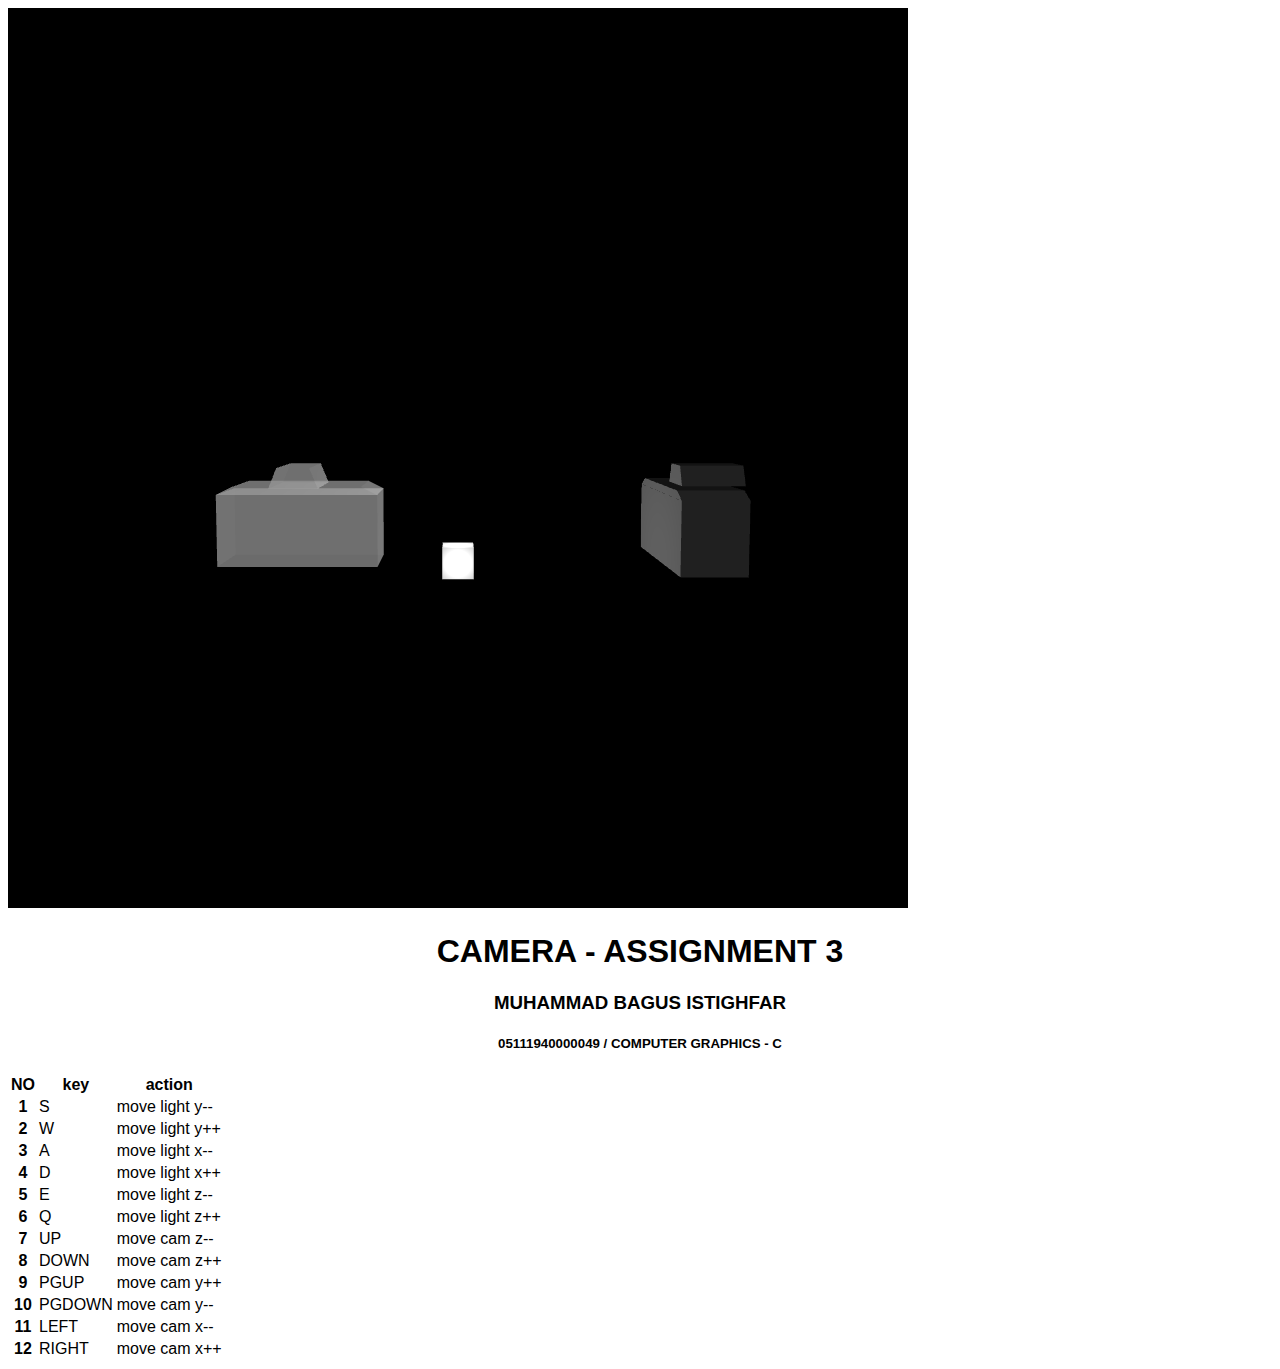
==== index-assignment-3.html @ c1cb3f48 "80% commit" ====
<!DOCTYPE html>
<html lang="en">

<head>
    <meta charset="UTF-8">
    <meta http-equiv="X-UA-Compatible" content="IE=edge">
    <meta name="viewport" content="width=device-width, initial-scale=1.0">
    
    <link href="https://cdn.jsdelivr.net/npm/bootstrap@5.1.1/dist/css/bootstrap.min.css" rel="stylesheet" integrity="sha384-F3w7mX95PdgyTmZZMECAngseQB83DfGTowi0iMjiWaeVhAn4FJkqJByhZMI3AhiU" crossorigin="anonymous">
    <script src="https://cdn.jsdelivr.net/npm/bootstrap@5.1.1/dist/js/bootstrap.bundle.min.js" integrity="sha384-/bQdsTh/da6pkI1MST/rWKFNjaCP5gBSY4sEBT38Q/9RBh9AH40zEOg7Hlq2THRZ" crossorigin="anonymous"></script>
    
    <script src="gl-matrix-min.js"></script>
    <script src="data-assignment-3.js"></script>
    <script src="main-assignment-3.js"></script>

	<link rel="stylesheet" href="style-assignment-3.css">

    <title>ASSIGNMENT 3</title>
</head>

<body onload="main();">
    <div class="container-fluid">
        <div class="row">
            <div class="col-6">
                <canvas id="myCanvas" width="900" height="900">
                    Your browser does not support WebGL application.
                </canvas>
            </div>
            <div class="col-6">
                <h1>CAMERA - ASSIGNMENT 3</h1>
                <h3>MUHAMMAD BAGUS ISTIGHFAR</h3>
                <h5>05111940000049 / COMPUTER GRAPHICS - C</h5>
                <table class="table">
					<thead class="bg-primary">
						<tr>
							<th scope="col">NO</th>
							<th scope="col">key</th>
							<th scope="col">action</th>
						</tr>
					</thead>
					<tbody class="bg-dark text-white">
						<tr>
							<th scope="row">1</th>
							<td>S</td>
							<td>move light y--</td>
						</tr>
						<tr>
							<th scope="row">2</th>
							<td>W</td>
							<td>move light y++</td>
						</tr>
						<tr>
							<th scope="row">3</th>
							<td>A</td>
							<td>move light x--</td>
						</tr>
							<tr>
							<th scope="row">4</th>
							<td>D</td>
							<td>move light x++</td>
						</tr>
						<tr>
							<th scope="row">5</th>
							<td>E</td>
							<td>move light z--</td>
						</tr>
						<tr>
							<th scope="row">6</th>
							<td>Q</td>
							<td>move light z++</td>
						</tr>
						
						<tr>
							<th scope="row">7</th>
							<td>UP</td>
							<td>move cam z--</td>
						</tr>
						<tr>
							<th scope="row">8</th>
							<td>DOWN</td>
							<td>move cam z++</td>
						</tr>
						<tr>
							<th scope="row">9</th>
							<td>PGUP</td>
							<td>move cam y++</td>
						</tr>
						<tr>
							<th scope="row">10</th>
							<td>PGDOWN</td>
							<td>move cam y--</td>
						</tr>
						<tr>
							<th scope="row">11</th>
							<td>LEFT</td>
							<td>move cam x--</td>
						</tr>
						<tr>
							<th scope="row">12</th>
							<td>RIGHT</td>
							<td>move cam x++</td>
						</tr>
					</tbody>
				</table>
            </div>
        </div>

    </div>
</body>

</html>
---- style-assignment-3.css ----
*{
    font-family: Arial, Helvetica, sans-serif;
}

h1,h3,h5{
    text-align: center;
}
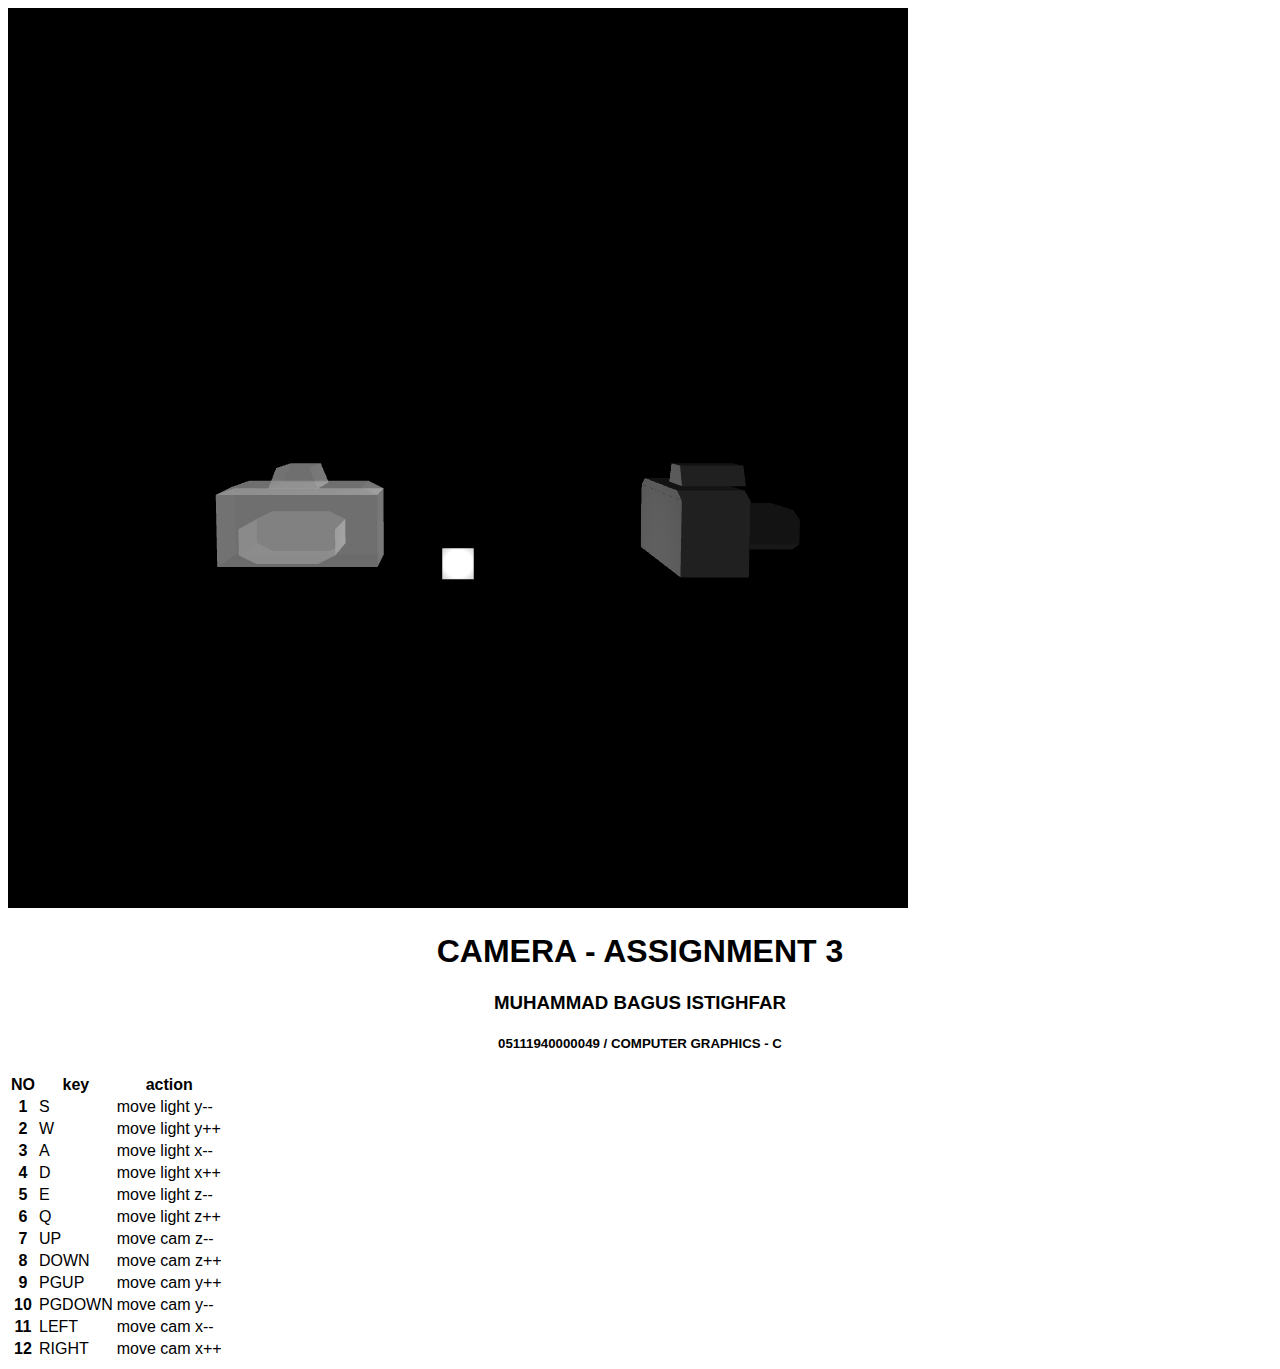
==== commit 4735dd6c: "Challenge #1" ====
--- a/index-assignment-3.html
+++ b/index-assignment-3.html
@@ -15,7 +15,7 @@
 
 	<link rel="stylesheet" href="style-assignment-3.css">
 
-    <title>ASSIGNMENT 3</title>
+    <title>My Lovely WebGL - 05111940000049</title>
 </head>
 
 <body onload="main();">
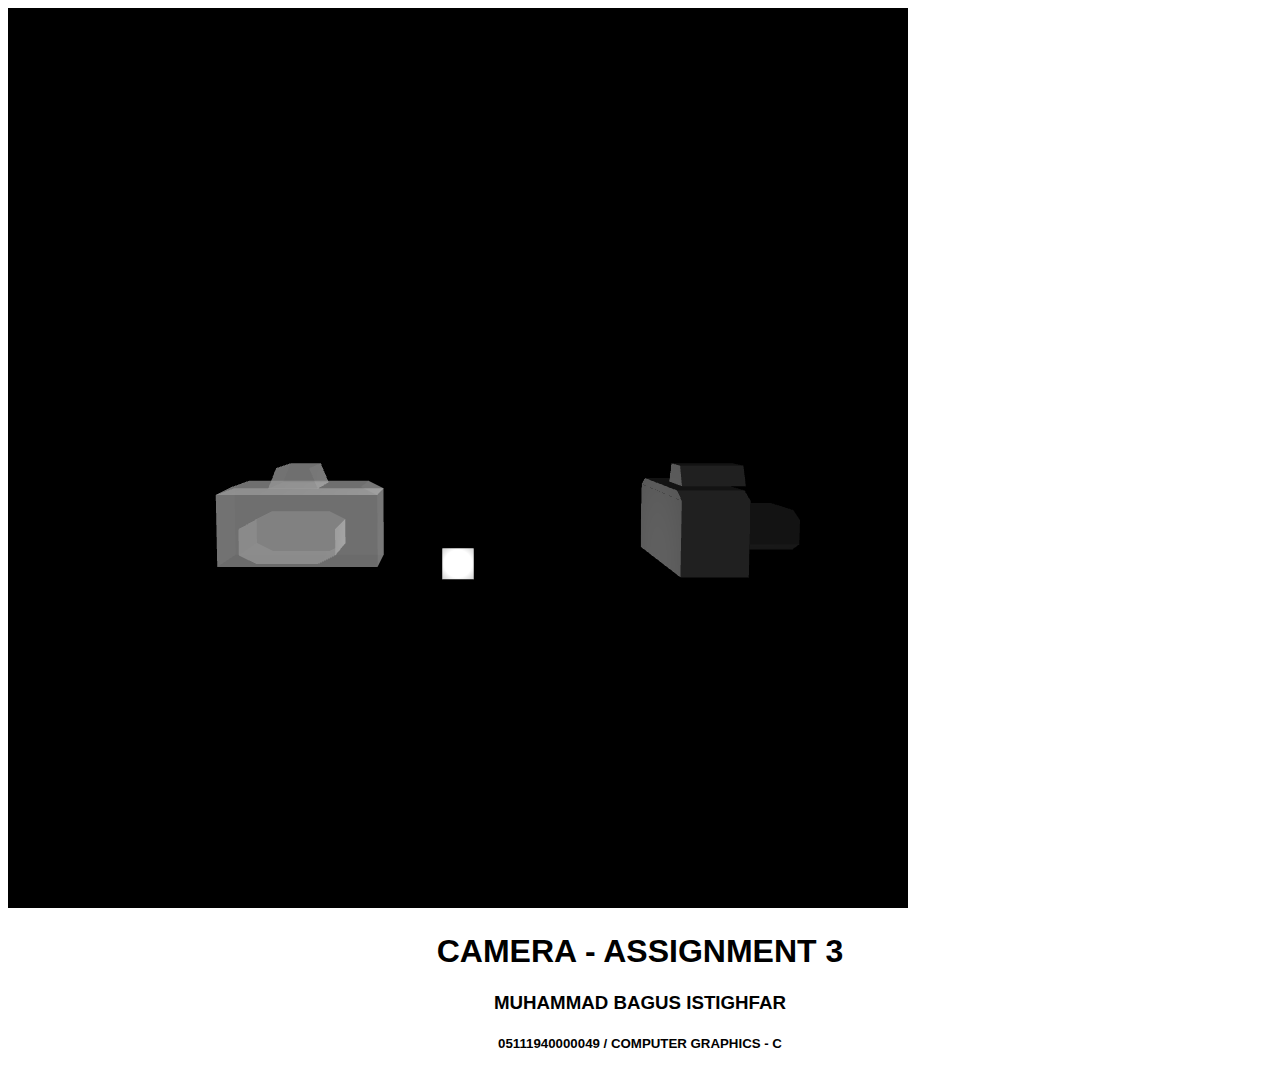
==== commit 3dae1b8e: "Challenge #2" ====
--- a/index-assignment-3.html
+++ b/index-assignment-3.html
@@ -30,78 +30,6 @@
                 <h1>CAMERA - ASSIGNMENT 3</h1>
                 <h3>MUHAMMAD BAGUS ISTIGHFAR</h3>
                 <h5>05111940000049 / COMPUTER GRAPHICS - C</h5>
-                <table class="table">
-					<thead class="bg-primary">
-						<tr>
-							<th scope="col">NO</th>
-							<th scope="col">key</th>
-							<th scope="col">action</th>
-						</tr>
-					</thead>
-					<tbody class="bg-dark text-white">
-						<tr>
-							<th scope="row">1</th>
-							<td>S</td>
-							<td>move light y--</td>
-						</tr>
-						<tr>
-							<th scope="row">2</th>
-							<td>W</td>
-							<td>move light y++</td>
-						</tr>
-						<tr>
-							<th scope="row">3</th>
-							<td>A</td>
-							<td>move light x--</td>
-						</tr>
-							<tr>
-							<th scope="row">4</th>
-							<td>D</td>
-							<td>move light x++</td>
-						</tr>
-						<tr>
-							<th scope="row">5</th>
-							<td>E</td>
-							<td>move light z--</td>
-						</tr>
-						<tr>
-							<th scope="row">6</th>
-							<td>Q</td>
-							<td>move light z++</td>
-						</tr>
-						
-						<tr>
-							<th scope="row">7</th>
-							<td>UP</td>
-							<td>move cam z--</td>
-						</tr>
-						<tr>
-							<th scope="row">8</th>
-							<td>DOWN</td>
-							<td>move cam z++</td>
-						</tr>
-						<tr>
-							<th scope="row">9</th>
-							<td>PGUP</td>
-							<td>move cam y++</td>
-						</tr>
-						<tr>
-							<th scope="row">10</th>
-							<td>PGDOWN</td>
-							<td>move cam y--</td>
-						</tr>
-						<tr>
-							<th scope="row">11</th>
-							<td>LEFT</td>
-							<td>move cam x--</td>
-						</tr>
-						<tr>
-							<th scope="row">12</th>
-							<td>RIGHT</td>
-							<td>move cam x++</td>
-						</tr>
-					</tbody>
-				</table>
             </div>
         </div>
 
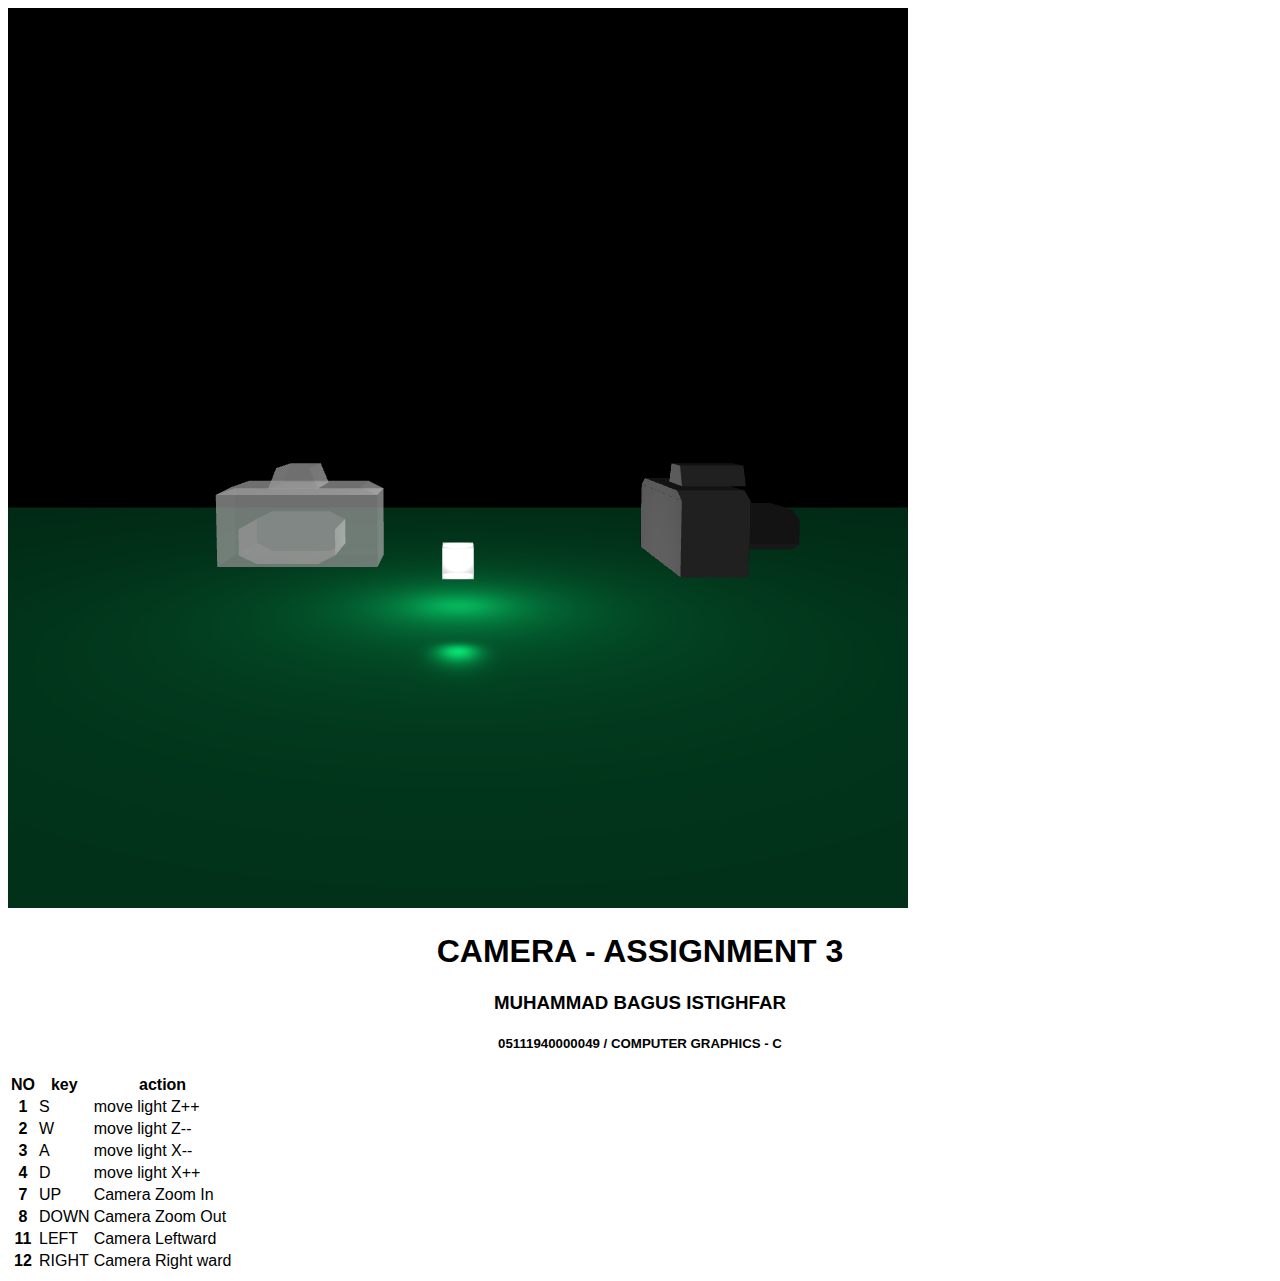
==== commit 9df45706: "Challenge END" ====
--- a/index-assignment-3.html
+++ b/index-assignment-3.html
@@ -30,6 +30,59 @@
                 <h1>CAMERA - ASSIGNMENT 3</h1>
                 <h3>MUHAMMAD BAGUS ISTIGHFAR</h3>
                 <h5>05111940000049 / COMPUTER GRAPHICS - C</h5>
+				<table class="table">
+					<thead class="bg-primary">
+						<tr>
+							<th scope="col">NO</th>
+							<th scope="col">key</th>
+							<th scope="col">action</th>
+						</tr>
+					</thead>
+					<tbody class="bg-dark text-white">
+						<tr>
+							<th scope="row">1</th>
+							<td>S</td>
+							<td>move light Z++</td>
+						</tr>
+						<tr>
+							<th scope="row">2</th>
+							<td>W</td>
+							<td>move light Z--</td>
+						</tr>
+						<tr>
+							<th scope="row">3</th>
+							<td>A</td>
+							<td>move light X--</td>
+						</tr>
+							<tr>
+							<th scope="row">4</th>
+							<td>D</td>
+							<td>move light X++</td>
+						</tr>
+						
+						
+						<tr>
+							<th scope="row">7</th>
+							<td>UP</td>
+							<td>Camera Zoom In</td>
+						</tr>
+						<tr>
+							<th scope="row">8</th>
+							<td>DOWN</td>
+							<td>Camera Zoom Out</td>
+						</tr>
+						<tr>
+							<th scope="row">11</th>
+							<td>LEFT</td>
+							<td>Camera Leftward</td>
+						</tr>
+						<tr>
+							<th scope="row">12</th>
+							<td>RIGHT</td>
+							<td>Camera Right ward</td>
+						</tr>
+					</tbody>
+				</table>
             </div>
         </div>
 
